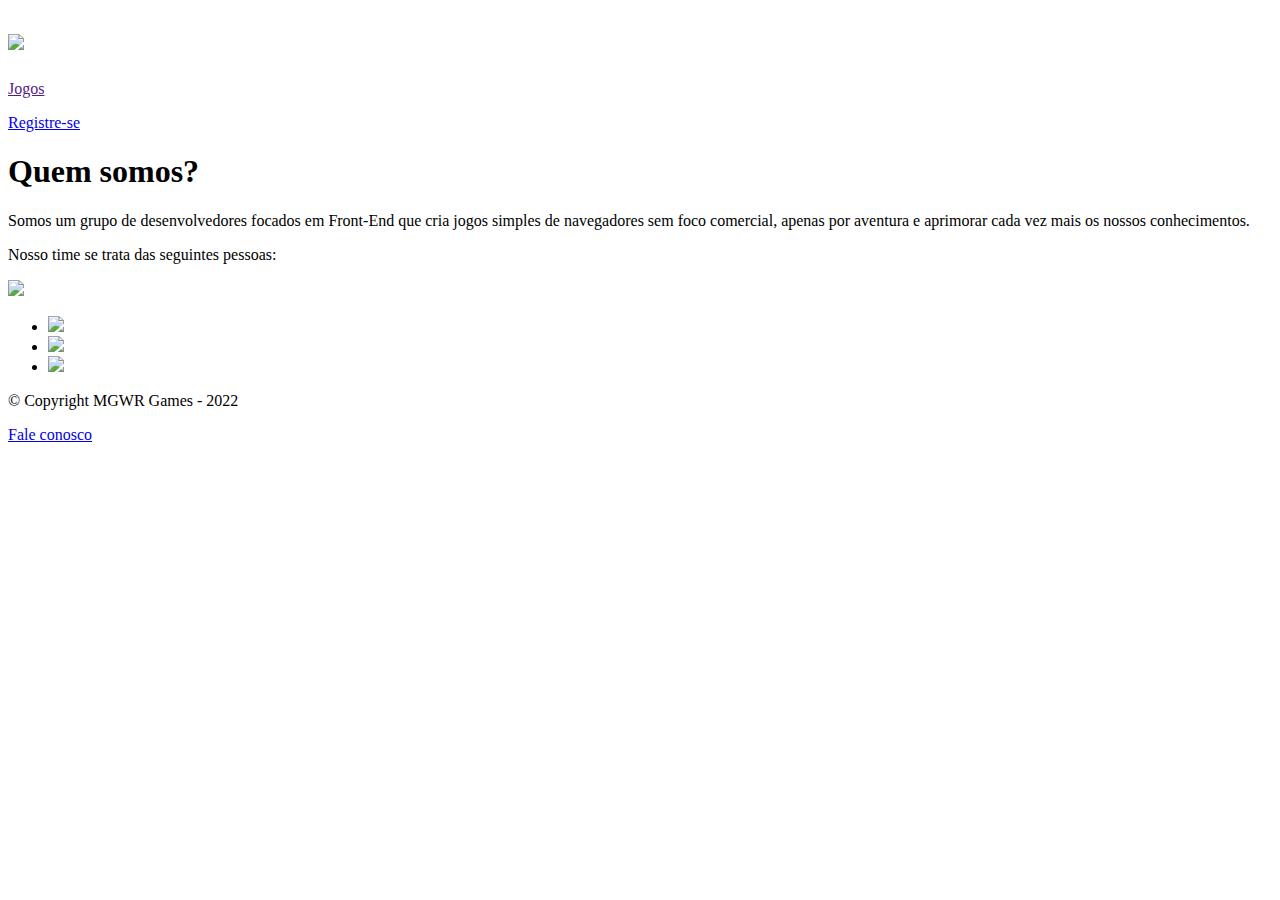
==== home-page.html @ 6e272e2c "Enviando todas as alterações do mgwr-games e o .gitingnore" ====
<!DOCTYPE html>
<html>
<head>
	<meta charset="utf-8">
	<meta name="viewport" content="width=device-width, initial-scale=1">
	<meta name="viewport" content="width=device-width">
	<link rel="stylesheet" type="text/css" href="reset.css">
	<link rel="stylesheet" type="text/css" href="home-page.css">
	<title>Página Principal</title>
</head>
<body class="box">
	<header>
		<div>
			<h1><img src="logo_mgwr.png" class="logo"></h1>
			<nav>
				<p class="registro"><a href="">Jogos</a></p>
				<p class="registro"><a href="registro.html">Registre-se</a></p>

			</nav>
		</div>
		
	</header>
	<main>
		<h1 class="topic">Quem somos?</h1>
		<p class="content">Somos um grupo de desenvolvedores focados em Front-End que cria jogos simples de navegadores sem foco comercial, apenas por aventura e aprimorar cada vez mais os nossos conhecimentos.</p>
		<p class="time">Nosso time se trata das seguintes pessoas:</p>
		<p class="dev"><img class="dev"src="dev_chefe.png"></p>
		<ul class="icones">
			<li class="ico" id="insta"><a  href="https://www.instagram.com/joao_.a.a/?hl=pt-br"><img src="insta.png"></a>
			<li class="ico" id="wpp"><a  href="https://api.whatsapp.com/send?phone=5513982054507&text=Ol%C3%A1%2C%20gostaria%20de%20saber%20mais%20sobre%20o%20jogo%20%22Advinha%22"><img src="wpp.png"></a>
			<li class="ico" id="fc"><a  href="https://www.facebook.com/joaovitor.mendes.963/"><img src="fc.png"></a>
		</ul>

	</main>	
	<footer>
			<p class="copyright">&copy; Copyright MGWR Games - 2022</p>
			<p class="contatos"><a class="contatos" href="https://api.whatsapp.com/send?phone=5513982054507&text=Ol%C3%A1%2C%20gostaria%20de%20saber%20mais%20sobre%20o%20jogo%20%22Advinha%22"> Fale conosco </a></p>
	</footer>
</body>
</html>
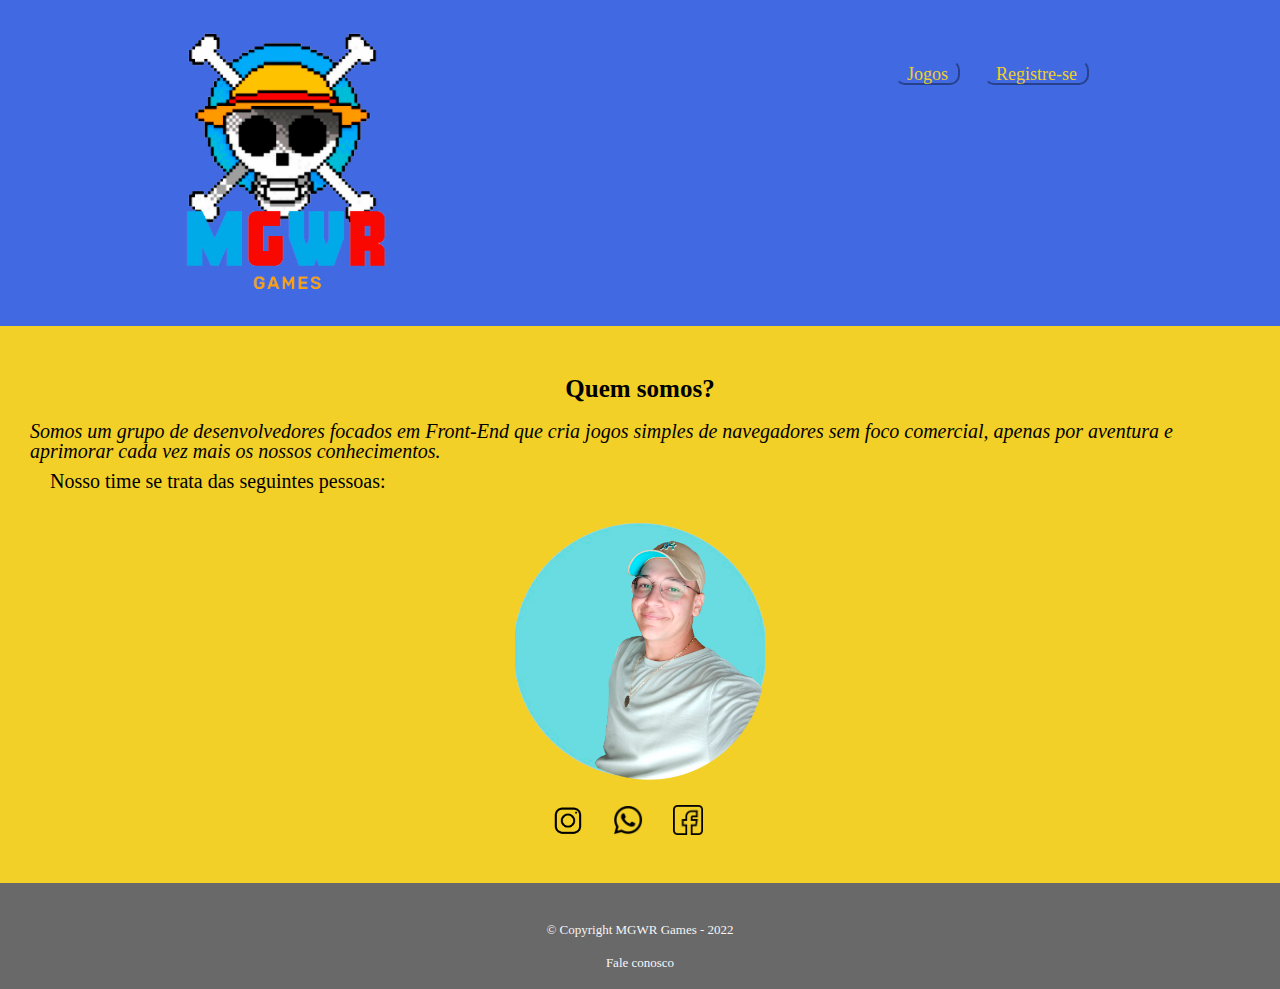
==== commit 9a9f0498: "Criando a pagina de jogo, arrumando o problema de backgraund em resoluçoes maiores nas paginas de re" ====
--- a/home-page.html
+++ b/home-page.html
@@ -13,7 +13,7 @@
 		<div>
 			<h1><img src="logo_mgwr.png" class="logo"></h1>
 			<nav>
-				<p class="registro"><a href="">Jogos</a></p>
+				<p class="registro"><a href="pagina-jogo.html">Jogos</a></p>
 				<p class="registro"><a href="registro.html">Registre-se</a></p>
 
 			</nav>
--- a/home-page.css
+++ b/home-page.css
@@ -0,0 +1,235 @@
+body {
+	/*	background:linear-gradient(royalblue 31.7%,#f2d027 55.7%,dimgrey 12.6%)*/
+	/*background:linear-gradient(royalblue 31.6%,#f2d027 30%);*/
+	
+
+
+
+  	/*rgba(65, 105, 225, 1) 0%,
+  	 rgba(242, 201, 3, 1) 35%,
+  	 rgba(105, 105, 105, 1) 100%)*/
+	/*background-color: #f2d027;*/ 
+	/*background-image: url('bg3.jpg');*/
+
+}
+
+/* topo */
+
+/*.box {
+	width: 1140px;
+	margin: 0 auto;
+
+}*/
+
+header {
+	background-color: royalblue;
+	padding: 20px;
+	text-align: center;
+	/*margin-left: -105px;
+	margin-right: -104px;*/
+}
+
+header div h1 {
+	display: inline-block;
+	/*margin-left: 460px;*/
+}
+
+h1 img {
+	width: 250px;
+	transition: 0.8s;
+}
+
+h1 img:hover{
+	border: 0.1px outset #f2d027;
+	border-radius: 10px;
+}
+
+
+/* cabeçario */
+
+
+nav {
+	display: inline-block;
+	padding: 20px;
+	margin-left: 450px;
+	margin-top: 10px;
+	vertical-align: top;
+	position: static;
+	/*margin-left: 150px;*/
+	text-align: right;
+}
+
+.registro {
+	display: inline-block;
+	margin: 10px;
+	padding-top: 3px;
+	border: 2px outset royalblue;
+	border-radius: 10px;
+}
+
+.registro a {
+	color: #f2d027;
+	font-size: 18px;
+	font-family: fantasy;
+	text-decoration: none;
+	padding: 10px;
+	transition: 0.5s;
+
+
+}
+.registro a:hover {
+	font-size: 20px;
+}
+
+
+/* meio*/
+
+main {
+	background-color: #f2d027;
+	padding: 30px;
+	/*margin-left: -105px;
+	margin-right: -104px;*/
+}
+.topic {
+	display: block;
+	font-weight: bold;
+	font-size: 25px;
+	text-align: center;
+	padding: 20px;
+	font-family: serif;
+	
+}
+
+.content {
+	font-size: 20px;
+	font-family: fantasy;
+	font-style: italic;
+}
+
+.time {
+	margin-left: 20px;
+	font-size: 20px;
+	font-family: serif;
+	padding-top: 10px;
+
+}
+
+.dev {
+	padding-top: 15px;
+	/*padding-left: 15px;*/
+	display: block;
+	position: relative;
+	width: 250px;
+	margin: 0 auto;
+	transition: 0.9s;
+	
+}
+
+.dev:hover {
+	transform: translate(5px);
+}
+
+.icones {
+	margin-top: 10px;
+	margin-right: 25px;
+	text-align: center;
+}
+.ico {
+	display: inline-block;
+	padding: 10px;
+}
+.ico a img {
+	padding: 5px;
+	width: 30px;
+	transition: 0.5s;
+}
+
+#insta img:hover {
+	border: 0.5px outset #d726e0;
+	border-radius: 10px;
+
+}
+
+#wpp img:hover {
+	border: 0.5px inset limegreen;
+	border-radius: 10px;
+}
+
+#fc img:hover {
+	border: 0.5px outset royalblue;
+	border-radius: 10px;
+
+}
+
+/* rodapé */
+
+footer {
+	padding: 20px;
+	/*margin-left: -105px;
+	margin-right: -104px;*/
+	background-color: dimgrey;
+}
+.contatos a {
+	text-decoration: none;
+}
+.copyright {
+	color: whitesmoke;
+	padding: 20px;
+	font-size: 13px;
+	text-align: center;
+
+}
+.contatos {
+	text-align: center;
+	font-size: 13px;
+	color: ghostwhite;
+}
+.contatos a:hover{
+	text-decoration: underline;
+}
+/* port para mobile */
+
+@media screen and (max-width: 480px) {
+	.box {
+		width: 480px;
+		margin: 0 auto;
+	}
+
+	header{
+		width: 100%;
+		padding: 0px;
+		margin-left: 0px;
+		margin-right: 0px;
+	}
+	main {
+		margin-left: 0px;
+		margin-right: 0px;
+	}
+	footer {
+		width: 91.5%;
+		padding-top: 20px;
+		margin-left: 0;
+		margin-right: 0;
+	}
+
+	header div h1 {
+		margin-left: 0px;
+	}
+
+	h1 img:hover{
+	border: 20px outset #f2d027;
+	border-radius: 10px;
+	}
+
+	nav {
+		display: inline-block;
+		position: static;
+		margin-top: 0;
+		margin-left: 0px;
+		padding: 20px;
+	}
+
+	body {
+		width: 100%;
+	}
+}